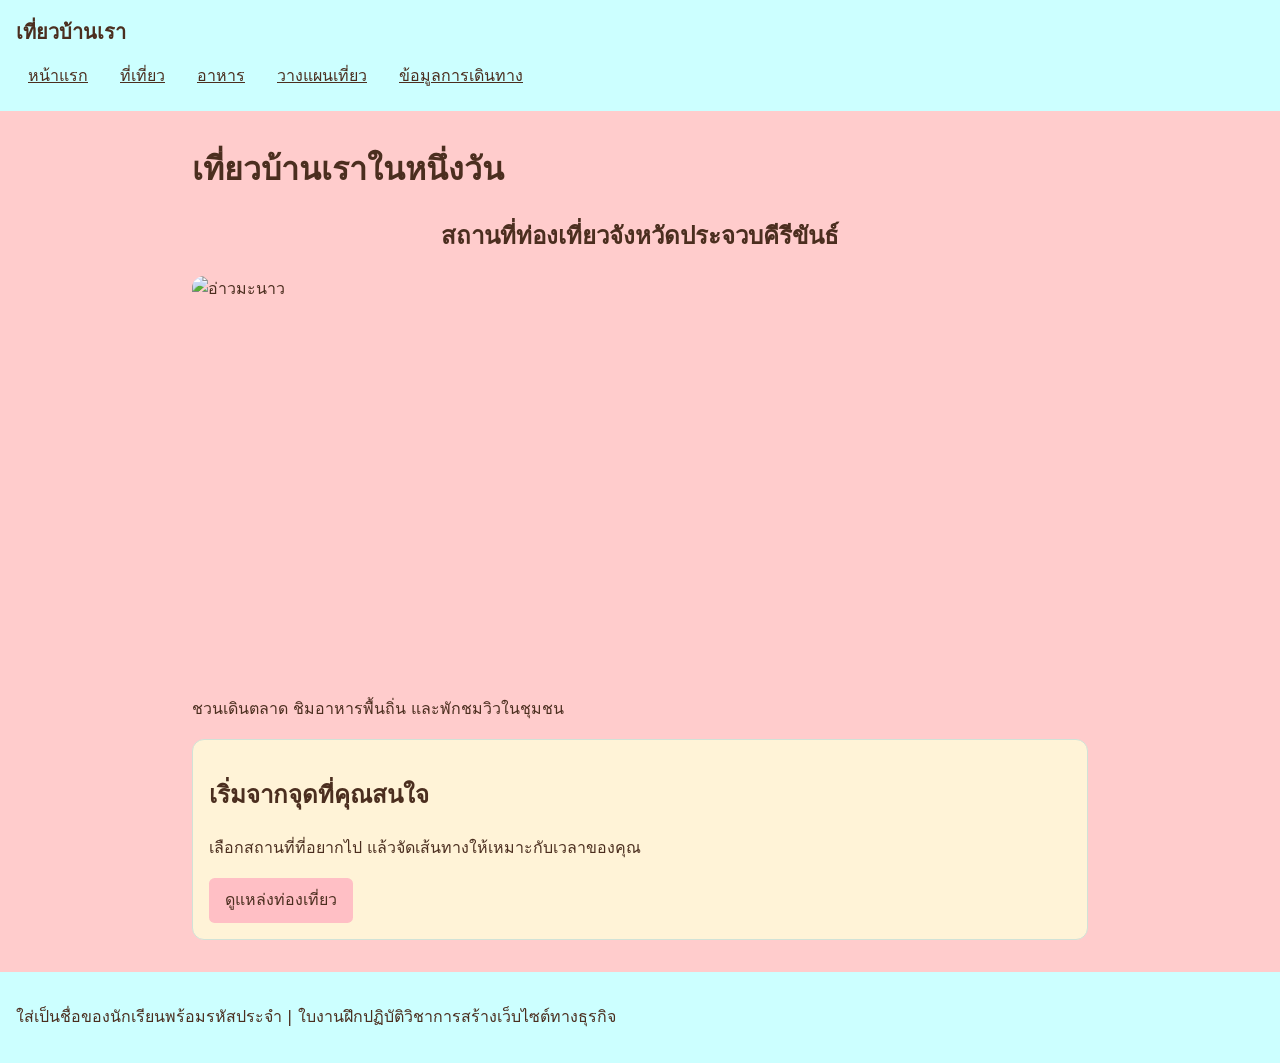
==== index.html @ 41dc3b4f "Add files via upload" ====
<!doctype html>
<html lang="th">
<head>
    <meta charset="utf-8">
    <meta name="viewport" content="width=device-width, initial-scale=1">
    <title>หน้าแรก | เที่ยวบ้านเรา</title>
    <link rel="stylesheet" href="style.css">
</head>
<body>
    <header>
        <p class="site-name">เที่ยวบ้านเรา</p>
        <nav aria-label="เมนูหลัก">
            <ul>
                <li><a href="index.html">หน้าแรก</a></li>
                <li><a href="places.html">ที่เที่ยว</a></li>
                <li><a href="food.html">อาหาร</a></li>
                <li><a href="plan.html">วางแผนเที่ยว</a></li>
                <li><a href="travel.html">ข้อมูลการเดินทาง</a></li>
            </ul>
        </nav>
    </header>

    <main>
        <h1>เที่ยวบ้านเราในหนึ่งวัน</h1>

        <!-- สไลด์รูปภาพ -->
        <h2 class="slideshow-heading">
            สถานที่ท่องเที่ยวจังหวัดประจวบคีรีขันธ์
        </h2>

        <section class="slideshow">
            <div class="slides">

                <img src="images/aomanow.jpg" alt="อ่าวมะนาว">

                <img src="images/Kaow.jpg" alt="เขาล้อมหมวก">

                <img src="images/KLM.jpg" alt="สถานที่ท่องเที่ยว">

                <img src="images/lukmuang.jpg" alt="ศาลหลักเมือง">

                <img src="images/sapanpla.jpg" alt="สะพานปลา">

            </div>
        </section>

        <p>ชวนเดินตลาด ชิมอาหารพื้นถิ่น และพักชมวิวในชุมชน</p>

        <section class="card">
            <h2>เริ่มจากจุดที่คุณสนใจ</h2>
            <p>เลือกสถานที่ที่อยากไป แล้วจัดเส้นทางให้เหมาะกับเวลาของคุณ</p>
            <a class="button" href="places.html">ดูแหล่งท่องเที่ยว</a>
        </section>
    </main>

    <footer>
        <p>ใส่เป็นชื่อของนักเรียนพร้อมรหัสประจำ | ใบงานฝึกปฏิบัติวิชาการสร้างเว็บไซต์ทางธุรกิจ</p>
    </footer>

</body>
</html>
---- style.css ----
```css
* {
    box-sizing: border-box;
}

body {
    margin: 0;
    font-family: system-ui, sans-serif;
    line-height: 1.65;
    color: #4B2E1F;        /* สีตัวอักษรที่แสดงผลในส่วนของเนื้อหาเว็บ */
    background: #FFCCCC;   /* สีพื้นหลังของตัวเว็บ */
}

header, footer {
    padding: 1rem;
    color: #4B2E1F;
    background:#CCFFFF;   /* สีพื้นหลังของส่วนหัวเว็บและท้ายเว็บ */
}

.site-name {
    margin: 0 0 0.5rem;
    font-size: 1.25rem;
    font-weight: bold;
}

nav ul {
    display: flex;
    flex-wrap: wrap;
    gap: 0.5rem;
    margin: 0;
    padding: 0;
    list-style: none;
}

nav a {
    display: block;
    padding: 0.35rem 0.75rem;
    color: #4B2E1F;   /* สีตัวอักษรบนเมนู */
    border-radius: 0.35rem;
}

nav a:hover, nav a[aria-current="page"] {
    background: #FFFFFF;   /* พื้นหลังของเมนูเมื่อเอาเมาส์ไปวางชี้ */
    color: #4B2E1F;
}

a:focus-visible {
    outline: 3px solid #c67400;
    outline-offset: 3px;
}

main {
    width: min(92%, 56rem);
    margin: 2rem auto;
}

.card {
    margin: 1rem 0;
    padding: 1rem;
    border: 1px solid #d1e2d7;
    border-radius: 0.75rem;
    background: #FFF3D7;  /* สีพื้นหลังของกรอบ card */
    color: #4B2E1F;
}

img {
    display: block;
    max-width: 100%;
    height: auto;
    border-radius: 0.5rem;
}

.button {
    display: inline-block;
    padding: 0.6rem 1rem;
    border-radius: 0.35rem;
    background: #FFBFC5;  /* สีของปุ่ม */
    color: #4B2E1F;
    text-decoration: none;
}


/* หน้าการเข้าสู่ระบบ */

.login-container {
    min-height: 75vh;
    display: flex;
    justify-content: center;
    align-items: center;
    padding: 40px 20px;
    background: #FFCCCC;
}

.login-box {
    width: 100%;
    max-width: 420px;
    background: #ffffff;
    padding: 35px;
    border-radius: 15px;
    box-shadow: 0 5px 20px rgba(0,0,0,0.08);
}

.login-box h1 {
    text-align: center;
    color: #4B2E1F;
    margin-bottom: 10px;
}

.login-text {
    text-align: center;
    color: #4B2E1F;
    margin-bottom: 30px;
}

.login-box label {
    display: block;
    margin-bottom: 8px;
    font-weight: bold;
    color: #4B2E1F;
}

.login-box input,
.login-box select {
    width: 100%;
    padding: 13px;
    margin-bottom: 20px;
    border: 1px solid #FFCCCC;
    border-radius: 8px;
    font-size: 14px;
    box-sizing: border-box;
}

.password-group {
    display: flex;
    gap: 8px;
}

.password-group input {
    flex: 1;
    min-width: 0;
}

.password-group button {
    height: 44px;
    padding: 0 15px;
    background: #FFCCCC;
    color: #4B2E1F;
    border: none;
    border-radius: 8px;
    cursor: pointer;
}

.login-button {
    width: 100%;
    padding: 14px;
    background: #FFCCCC;
    color: #4B2E1F;
    border: none;
    border-radius: 8px;
    font-size: 16px;
    cursor: pointer;
}

.login-button:hover {
    background: #F5AAAA;
}

.login-footer {
    text-align: center;
    color: #4B2E1F;
    font-size: 13px;
    margin-top: 25px;
}


/* ส่วนภาพสไลด์ */

.slideshow {
    width: 100%;
    max-width: 1000px;
    height: 400px;
    margin: 20px auto;
    overflow: hidden;
    border-radius: 12px;
}

.slides {
    display: flex;
    width: 500%;
    height: 100%;
    animation: slideMove 20s infinite;
}

.slides img {
    width: 20%;
    min-width: 20%;
    height: 100%;
    object-fit: cover;
    display: block;
    border-radius: 0;
}

@keyframes slideMove {
    0%, 16% {
        transform: translateX(0);
    }

    20%, 36% {
        transform: translateX(-20%);
    }

    40%, 56% {
        transform: translateX(-40%);
    }

    60%, 76% {
        transform: translateX(-60%);
    }

    80%, 96% {
        transform: translateX(-80%);
    }

    100% {
        transform: translateX(0);
    }
}

.slideshow-heading {
    text-align: center;
    margin: 20px 0;
    color: #4B2E1F;
}

/* รองรับโทรศัพท์ */

@media (max-width: 600px) {
    .slideshow {
        height: 220px;
    }
}
```
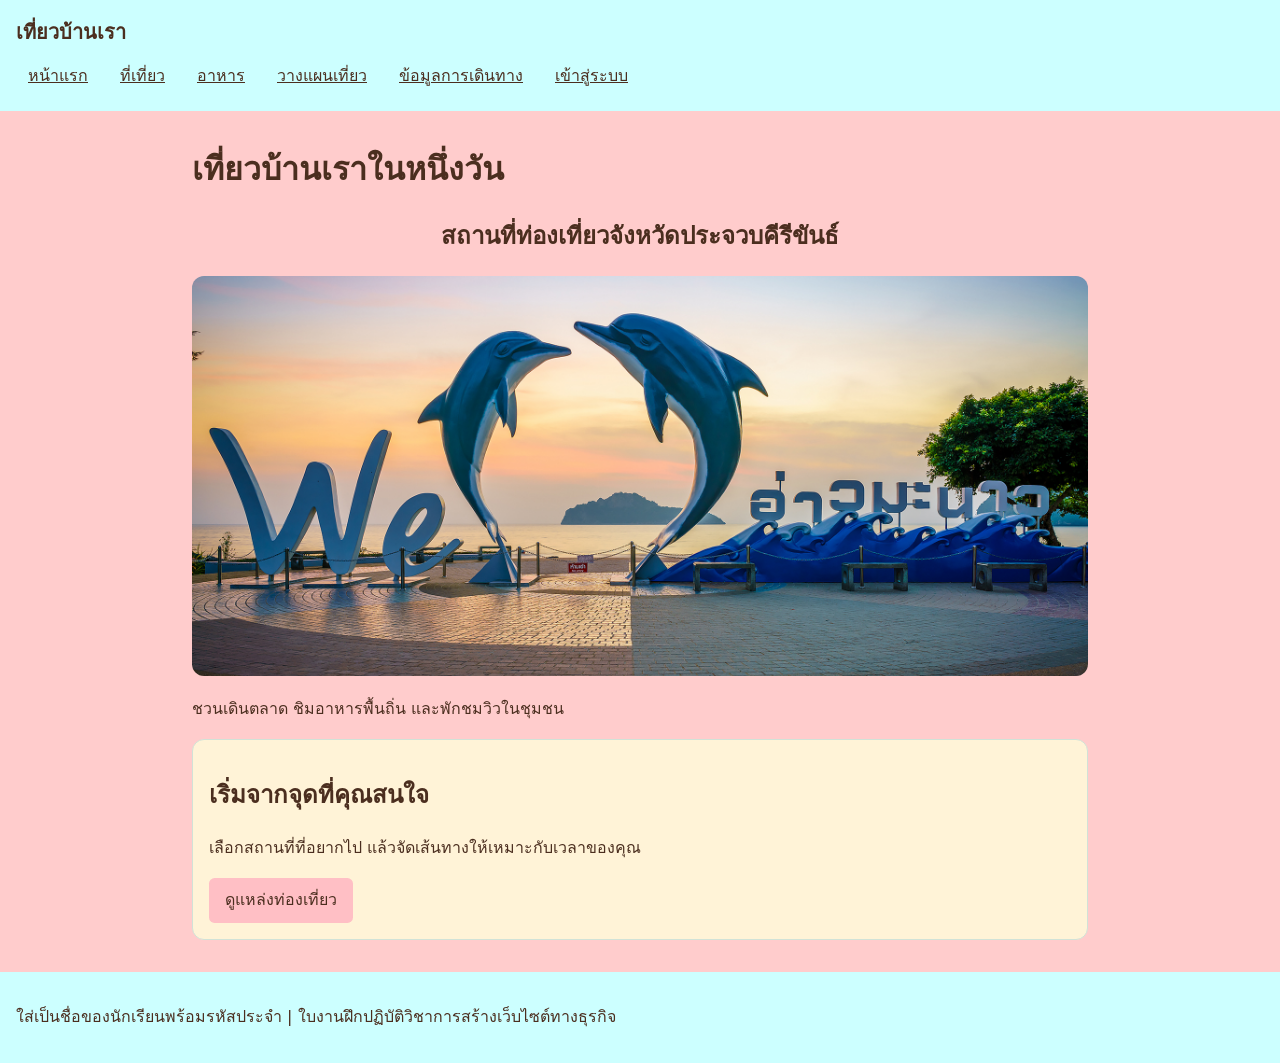
==== commit 061b6c08: "Update index.html" ====
--- a/index.html
+++ b/index.html
@@ -17,6 +17,7 @@
                 <li><a href="food.html">อาหาร</a></li>
                 <li><a href="plan.html">วางแผนเที่ยว</a></li>
                 <li><a href="travel.html">ข้อมูลการเดินทาง</a></li>
+                <li><a href="login.html">เข้าสู่ระบบ</a></li>
             </ul>
         </nav>
     </header>
